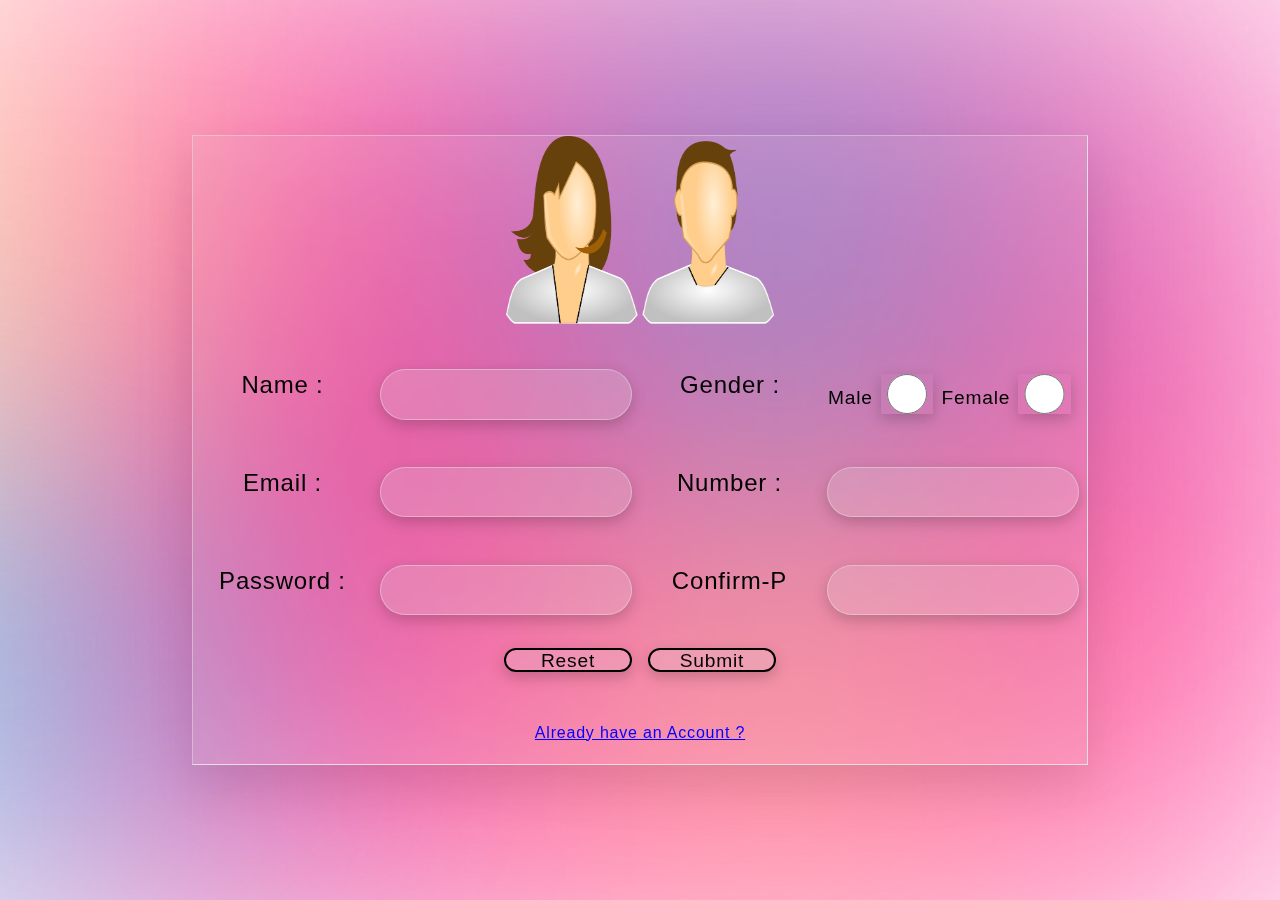
==== index.html @ 13831606 "hello users" ====
<!DOCTYPE html>
<html lang="en">
<head>
               <meta charset="UTF-8">
               <meta http-equiv="X-UA-Compatible" content="IE=edge">
               <meta name="viewport" content="width=device-width, initial-scale=1.0">
               <title>CONTACT Us</title>
<link rel="stylesheet" href="Responsive/responsive.css">
<link rel="stylesheet" href="signup.css">
</head>
<body>
<div id="container">
<div id="blur"></div>
<section>
<div class="back"></div>
<div class="back"></div>
<div class="back"></div>
<div class="back"></div>
</section>

                    <!-- login form start -->
   <div id="form_container">
       <form action="/login" method="POST">
               <div class="form_header">
                  <img src="images/face.png" alt="">
               </div>
               <div class="form_content">
               <div class="form_div" style="margin-top:0;">
                  <label for="name">name :</label>
                  <input type="text" name="name" required>
               </div>
              <div class="form_div">
                  <label for="gender">gender :</label>
                  <div class="gender_div">
                   <label for="gender">male</label>
                   <input type="radio" name="gender" id="radi">
                   <label for="gender">female</label>
                   <input type="radio" name="gender" id="radi"> 
                  </div>
              </div>
              <div class="form_div">
                  <label for="email">email :</label>
                  <input type="email"name="email">
              </div>
              <div class="form_div">
                  <label for="number">number :</label>
                  <input type="tel" name="number">
              </div>
              <div class="form_div">
                   <label for="password">password :</label>
                   <input type="password" name="password">
              </div>
              <div class="form_div">
                   <label for="cdonfirm">confirm-p</label>
                   <input type="password" name="cdonfirm">
              </div>
            <div class="btn">
              <div class="form_div-btn">
                   <input type="reset" name="reset"
                   class="form-btn">
              </div>
              <div class="form_div-btn">
                   <input type="submit" name="submit" class="form-btn">
              </div>
            </div>
          </div>
          <div class="form_footer">
                 <a href="login.html">Already have an Account ?</a>
          </div>
      </form>
  </div>

</div>
</body>
</html>
---- Responsive/responsive.css ----
*{
               margin: 0;
               padding: 0;
               box-sizing: border-box;
}
html{
      font-size: 100%;
}
@media screen and (max-width:1134px){
      html{
                     font-size: 90%;
      }  
}
@media screen and (max-width:1024px){
      html{
              font-size: 85%;
      }  
}
@media screen and (max-width:900px){
       html{
              font-size: 80%;
       }  
}
@media screen and (max-width:700px){
       html{
              font-size: 75%;
       }  
}
@media screen and (max-width:600px){
      html{
             font-size: 70%;
      }  
}
@media screen and (max-width:550px){
      html{
             font-size: 65%;
      }  
}
@media screen and (max-width:400px){
      html{
             font-size: 60%;
      }  
}
---- signup.css ----
*{
               padding: 0;
               margin: 0;
               box-sizing: border-box;
               color: white;
               letter-spacing: .05rem;
               border: 0px solid red !important;
}
#container{
               position: relative;
               display: flex;
               justify-content: center;
               align-items: center;
               width: 100%;
               height: 100vh;
               border: 2px solid red;
               /* background-color: white; */
               overflow: hidden;
}
#blur{
       position: absolute;
       display: block;
       width: 100%;
       height: 100%;
       filter: blur(200px);
       background-color: #ff359b;
}
.back{
       position: absolute;
       display: block;
       width: 25rem;
       height: 15rem;
       background-color: #00d2ff;
       filter:blur(200px);
}
section .back:nth-child(1){
       transform:translate(-25rem,5rem);

}
section .back:nth-child(2){
       background-color: #fffd87;  
       transform:translate(24rem,5rem);
}
section .back:nth-child(3){
       background-color: #fffd87;
       transform:translate(-25rem,-20rem);
}
section .back:nth-child(4){
       transform:translate(24rem,-20rem);
}
#form_container{
               position: relative;
               display: flex;
               flex-direction: column;
               width: 70%;
               height: 70%;
               backdrop-filter: blur(5px);
               box-shadow: 0 22px 45px rgba(0,0,0,.1);
               background-color:  rgba(225,225,225,.1);
               border: 1px solid rgba(225,225,225,.5) !important;
               border-right: .5px solid rgba(225,225,225.2) !important;
               border-bottom: .5px solid rgba(225,225,225.2) !important;
}
form{
               position: relative;
               width: 100%;
               height: 100%;
               border: 5px solid red;
}

.form_header{
               position: relative;
               display: flex;
               justify-content: center;
               width: 100%;
               height: 30%;
               border: 2px solid black ;
               overflow: hidden;
}
.form_header img{
       position: relative;
       width: 30%;
       height: 100%;
}
.form_content{
               position: relative;
               display: flex;
               flex-wrap: wrap;
               justify-content: space-evenly;
               align-content: space-evenly;
               width: 100%;
               height: 60%;
               border-right: 2px solid black;
               border-left: 2px solid black;
 }
 .form_div{
                position: relative;
                display: flex;
                align-items: center;
                width: 50%;
                height: 15%;
                border: 1px solid yellow;
                margin-top: 0rem;
 }
 .form_content label{
                position: relative;
                display: block;
                width: 43%;
                height: 80%;
                border: 2px solid red;
                font-size: 1.5rem;
                color: black;
                text-align: center;
                text-transform: capitalize;
                font-family: 'Gill Sans', 'Gill Sans MT', Calibri, 'Trebuchet MS', sans-serif;
 }
 .form_content input{
                position: relative;
                display: block;
                width: 60%;
                height: 90%;
                font-size: 1rem;
                margin-right: .5rem;
                margin-left: .5rem;
                padding-right: 1rem;
                padding-left: 1rem;
                outline: none;
                background-color: rgba(225,225,225,.2);
                box-shadow: 0 5px 15px rgba(0,0,0,.2);
                border: 1px solid rgba(225,225,225,.5)!important;
                border-radius: 50px;
                outline: none;
 }
 .gender_div{
                position: relative;
                display: flex;
                justify-content: center;
                align-items: center;
                width: 60%;
                height: 80%;
                border: 1px solid yellow;
                margin-left: .5rem;
                margin-right: .5rem; 
 }
 .gender_div label{
                height: 30%;
                font-size: 1.2rem;
                color: black;
 }
 /* .gender_div input{
                border: 2px solid red !important;
                background-color: transparent !important;
 } */
 .btn{
       position: relative;
       display: flex;
       justify-content: center;
       align-items: center;
       width: 100%;
       height: 0%;
       border: 0px solid red;
 }
 .form_div-btn .form-btn{
                position: relative;
                display: block;
                justify-self: center;
                align-self: center;
                width: 8rem;
                height: 1.5rem;
                color: black;
                cursor: pointer;
                border: 2px solid black !important;
                border-radius: 50px;
                transition: .2s;
                font-size: 1.2rem;
 }
 .form_div-btn .form-btn:hover{
          font-size: 1.1rem;
          color: white;
          background-color: darkcyan;
 }
 .form_footer{
          position: relative;
          display: flex;
          justify-content: center;
          align-items: center;
          width: 100%;
          height: 10%;
          border: 2px solid black;
 }
 .form_footer a{
          position: relative;
          display: block;
          font-size: 1rem;
          color: blue;
          font-family: 'Franklin Gothic Medium', 'Arial Narrow', Arial, sans-serif;
 }
.form_footer a:hover{
    font-size: 1.1rem;
 }
@media screen and (max-width:800px){
       *{
              letter-spacing: .1rem;
       }
       #form_container{
              width: 70%;
              height: 90%;
       }
       .form_header{
              height: 25%;
       }
       .form_header img{
               width: 60%;
       }
       .form_content{
              flex-direction: column;
              width: 100%;
              height: 65%;
       }
       .form_div{
              justify-content: center;
              align-items: center;
              width: 100%;
        }
        .form_content label{
              width: 40%;
              height: 30%;
        }
        .form_content input{
              height: 70%;
              font-size: 1.5rem;
        }
        .btn{
               position: relative;
               display: flex;
               flex-wrap: wrap;
               justify-content: center;
               align-items: center;
               width: 100%;
               height: 10%;
               border: 1px solid red;
        }
        .form_div-btn .form-btn{
              width: 8rem;
              height: 80%;
       }
       .form_div-btn .form-btn:hover{
              width: 8rem;
              height: 90%;
              font-size: 1.2rem;
              color: white;
              background-color: darkcyan;
       }
       .form_footer a{
              font-size: 1.3rem;
       }
       .form_footer a:hover{
               font-size: 1.4rem;
       }
}
@media screen and (max-width:600px){
       .form_header img{
              width: 70%;
       }
       .back{
              width: 15rem;
              height: 10rem;
              filter:blur(200px);
       }
       section .back:nth-child(1){
              transform:translate(-10rem,10rem);
       
       }
       section .back:nth-child(2){
              background-color: #fffd87;  
              transform:translate(20rem,10rem);
       }
       section .back:nth-child(3){
              background-color: #fffd87;
              transform:translate(-10rem,-25rem);
       }
       section .back:nth-child(4){
              transform:translate(20rem,-25rem);
       }
}
@media screen and (max-width:550px){
       #form_container{
              height: 80%;
       }
       .form_content input{
              height: 50%;
              font-size: 1.5rem;
       }        
}
@media screen and (max-width:400px){
       #form_container{
              width: 90%;
       }
       .form_content input{
              height: 45%;
              font-size: 1.5rem;
       }        
}
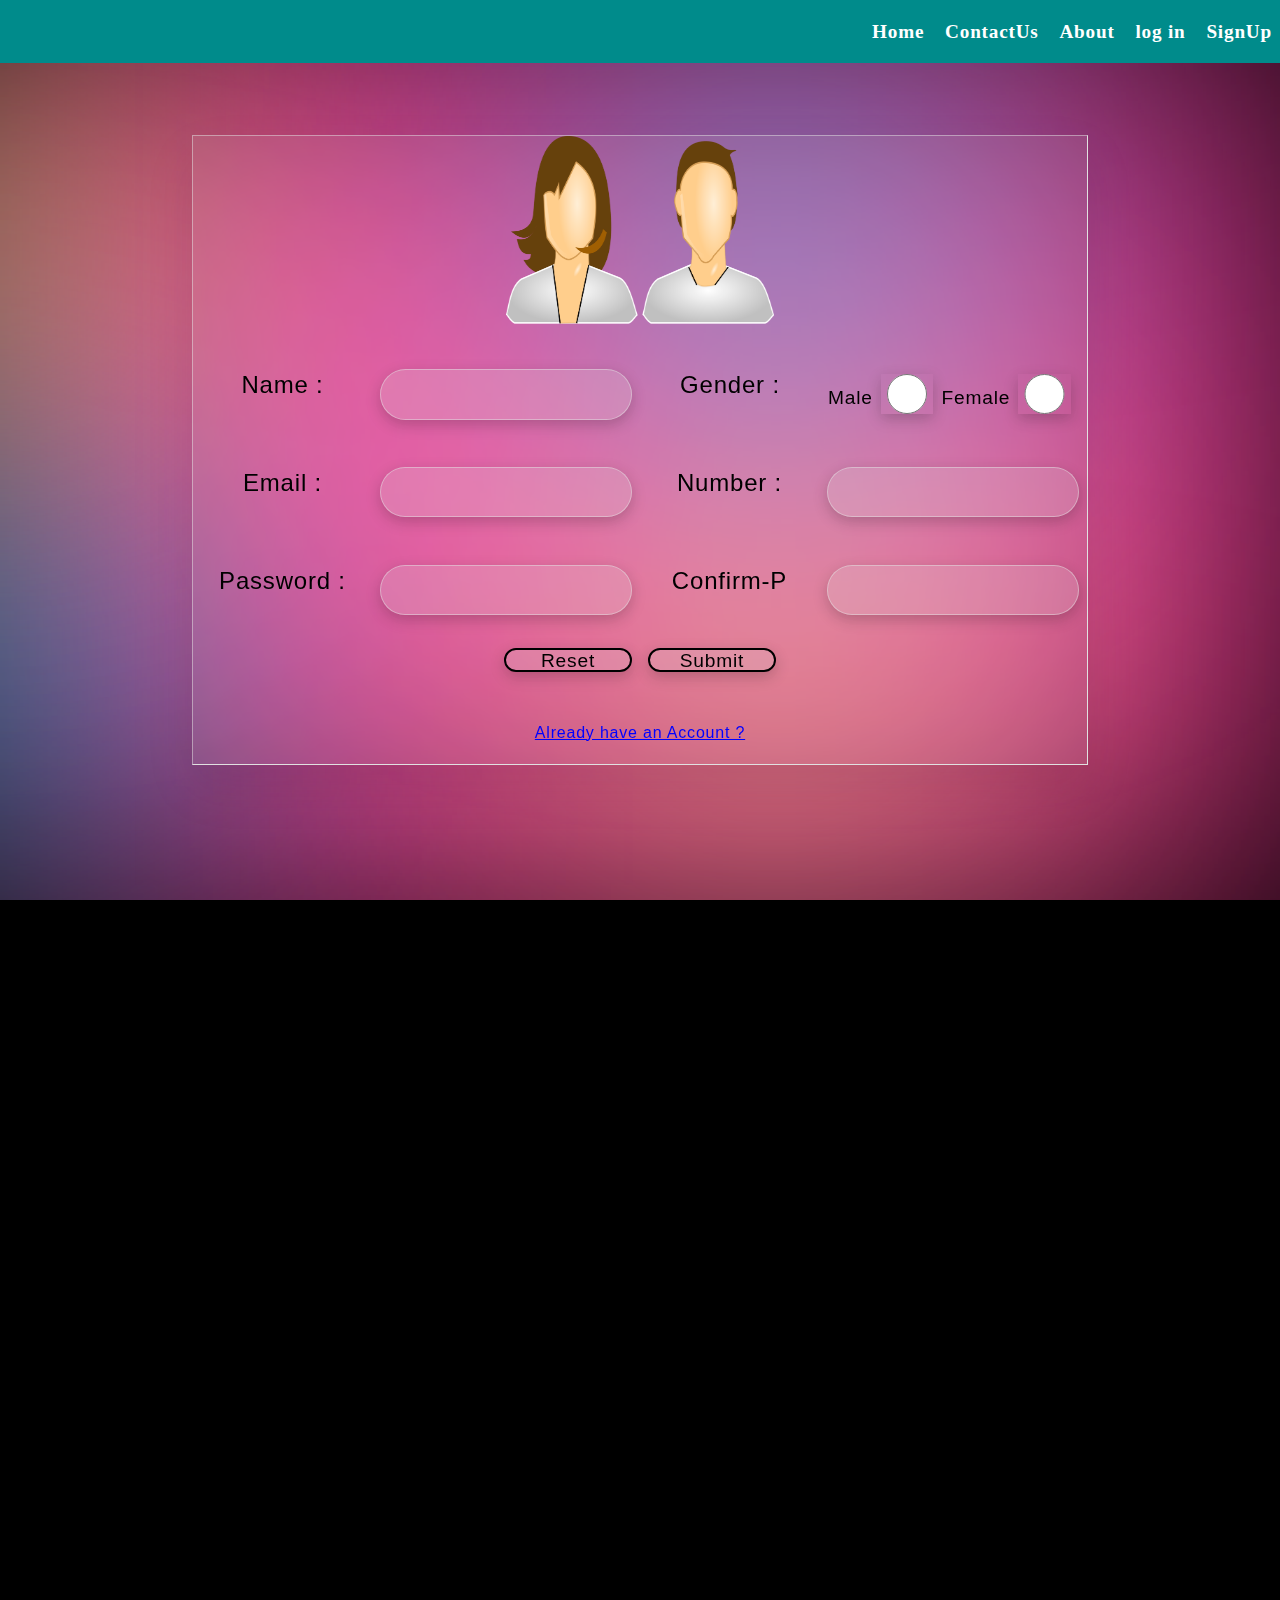
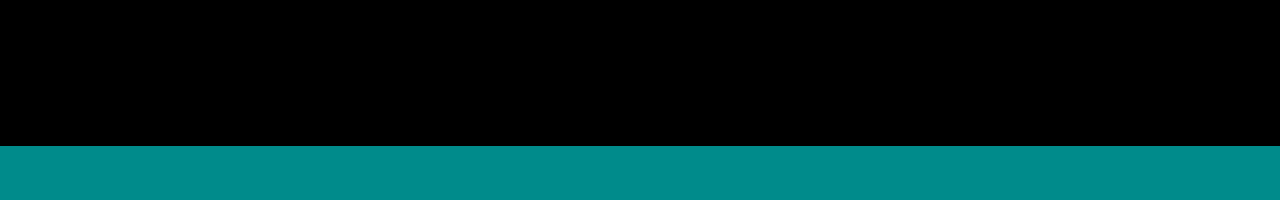
==== commit 81e93029: "wow" ====
--- a/index.html
+++ b/index.html
@@ -9,6 +9,16 @@
 <link rel="stylesheet" href="signup.css">
 </head>
 <body>
+  <div id="body_container">
+    <div class="navbar">
+          <div id="navbar_btn">
+              <a href="" id="home">Home</a>
+              <a href="" id="contact">ContactUs</a>
+              <a href="" id="aboutUs">About</a>
+              <a href="login.html" id="">log in</a>
+              <a href="index.html" id="">SignUp</a>
+          </div>
+    </div>
 <div id="container">
 <div id="blur"></div>
 <section>
@@ -71,5 +81,9 @@
   </div>
 
 </div>
+
+<footer></footer>
+
+</div>
 </body>
 </html>--- a/signup.css
+++ b/signup.css
@@ -5,6 +5,82 @@
                color: white;
                letter-spacing: .05rem;
                border: 0px solid red !important;
+}
+body{
+  width: 100%;
+  height: 200vh;
+}
+#body_container{
+       position: relative;
+       display: flex;
+       flex-direction: column;
+       width: 100%;
+       height: 100%;
+       overflow: hidden;
+       border: 0px solid red !important;
+       background-color: black;
+}
+body::-webkit-scrollbar{
+       border:1px solid tomato;
+       width: .8rem;
+       border-radius:10px;
+       box-shadow: inset 0 0 8px black;
+       visibility: hidden;
+}
+body::-webkit-scrollbar-track{
+       background-color: transparent;
+       width: 10px;
+       height: 10px;
+}
+body::-webkit-scrollbar-thumb{
+     background: white; 
+     width: 10px;
+     height: 20px;
+     border-radius: 50px;
+     border: 2px solid black;
+}
+body::-webkit-scrollbar-corner{
+      background-color: black;
+      width: 10px;
+}
+.navbar{
+          position: fixed;
+          display: flex;
+          justify-content: flex-end;
+          align-items: center;
+          flex-wrap: wrap;
+          flex-direction: row;
+          width: 100%;
+          height: 50%;
+          max-height: 7%;
+          border: 0px solid red;
+          background-color: darkcyan;
+          z-index: 2;
+}
+.navbar a{
+          position: relative;
+          display: inline-flex;
+          flex-wrap: wrap;
+          width: auto;
+          height: auto;
+          padding:0 .5rem 0 .5rem;
+          border: 0px solid red;
+          color: white;
+          font-size: 1.2rem;
+          text-decoration: none;
+          font-weight: bolder;
+          font-family: Cambria, Cochin, Georgia, Times, 'Times New Roman', serif;
+}
+footer{
+          position: relative;
+          display: grid;
+          align-self: flex-end;
+          width: 100%;
+          height: 5%;
+          max-height: 3%;
+          margin-top: auto;
+          border: 1px solid red;
+          background-color: darkcyan;
 }
 #container{
                position: relative;
